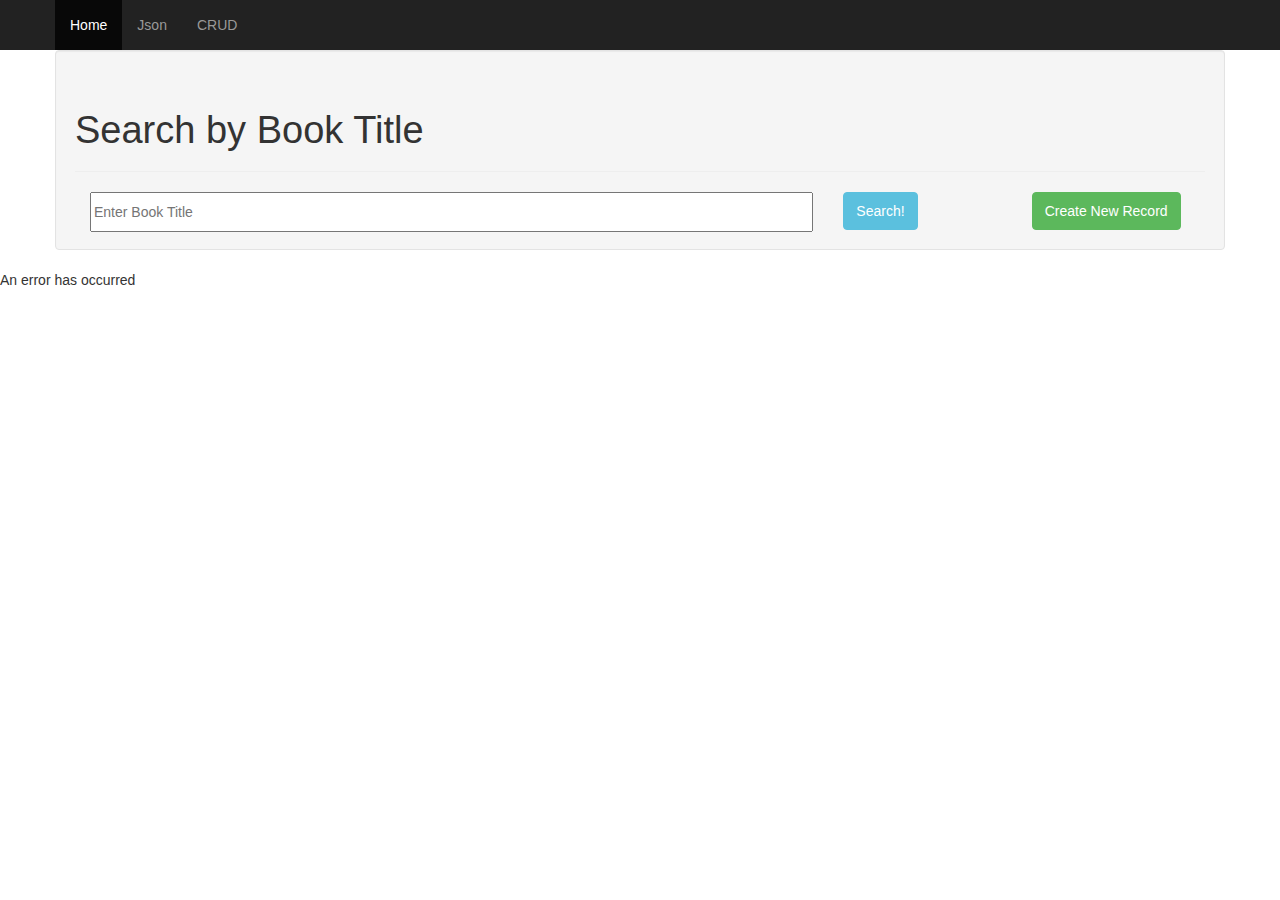
==== public/index.html @ 62aa3b25 "JQueryAssignment2" ====
<!DOCTYPE html>

<html>
	<head>
		<title>Omdb Api</title>
		<meta charset="utf-8">
			<!-- Mobile viewport optimized -->
		<meta name="viewport" content="width=device-width, initial-scale=1.0, maximum-scale=1.0, user-scalable=no">
		<!-- Custom CSS -->
		<link href="css/customStyle.css" rel="stylesheet">
		
		<!-- Bootstrap CSS -->
		<link href="bootstrap/css/bootstrap.min.css" rel="stylesheet">
		<link href="bootstrap/css/bootstrap-glyphicons.css" rel="stylesheet">
		<!-- Bootstrap JS -->
	</head>
	<body>

		<div class="navbar navbar-inverse navbar-fixed-top" >
	     <div class="container">
	        <button class="navbar-toggle" data-target=".navbar-responsive-collapse" data-toggle="collapse"    type="button">   
					<span class="icon-bar"></span>
					<span class="icon-bar"></span>
					<span class="icon-bar"></span>
         	</button>
	     	<div class="nav-collapse collapse navbar-responsive-collapse">
	   	   	    <ul class="nav navbar-nav">
           	  	 	<li class="active">
           	  	 		<a href="#">Home</a>
           	  	 	</li>
           	  	 	<li>
           	  	 		<a href="#">Json</a>
           	  	 	</li>
           	  	 	<li>
           	  	 		<a href="#">CRUD</a>
           	  	 	</li>
           	  	</ul> <!-- end nav -->
	     	 </div> <!-- end nav-collapse -->   
	     </div> <!-- end of container -->
		</div>  <!-- end of nav-bar -->
		<div class="container">
			<div class="well wellId">
	     		<div class="page-header">
	     		    <h1>Search by Book Title</h1>
	     		</div> <!-- end page-header -->
	     		<form class="navbar-form">
	     		     <section class="col-sm-8">
	     		     	 <input type="text"="form-control" placeholder="Enter Book Title"id="searchInput">
	     		     </section>
	     		     <section class="col-sm-2">
	     		     	<button class="btn btn-info" type="button">Search!</button>
	     		     </section>
	     		     <section class="col-sm-2">
	     		     	<button class="btn btn-success" href="#myModal" data-toggle="modal" type="button" id="newRecord">Create New Record</button>
	     		     </section>
           	  	 	
           	  	</form> <!-- end nav form -->
	     	</div>  <!-- end of well -->
	<div class="modal fade" id="myModal">
	   <div class="modal-dialog">
		<div class="modal-content">
			<div class="modal-header">
				<button class="close" data-dismiss="modal">&times;</button>
				<h4 class="modal-title">Add New Record</h4>
			</div><!-- end modal-header -->
			<div class="modal-body">
				<form class="form-horizontal">
					<div class="form-group">
						<label class="col-lg-2 control-label" for="inputBookName">BookName</label>
						<div class="col-lg-10">
							<input class="form-control" id="inputBookName" placeholder="Book Name" type="text">
						</div>
					</div>
					
					<div class="form-group">
						<label class="col-lg-2 control-label" for="inputPrice">Price</label>
						<div class="col-lg-10">
							<input class="form-control" id="inputPrice" placeholder="Price" type="text">
						</div>
					</div>
					<div class="form-group">
						<label class="col-lg-2 control-label" for="inputAuthor">Author</label>
						<div class="col-lg-10">
							<input class="form-control" id="inputAuthor" placeholder="Author" type="text">
						</div>
					</div>
					<div class="form-group">
						<label class="col-lg-2 control-label" for="inputEmail">Email</label>
						<div class="col-lg-10">
							<input class="form-control" id="inputEmail" placeholder="Email" type="email">
						</div>
					</div>
					<div class="form-group">
						<label class="col-lg-2 control-label" for="inputPhone">Phone</label>
						<div class="col-lg-10">
							<input class="form-control" id="inputPhone" placeholder="Phone" type="text">
						</div>
					</div>
					<div class="form-group">
						<label class="col-lg-2 control-label" for="inputPublished">Published</label>
						<div class="col-lg-10">
							<input class="form-control" id="inputPublished" placeholder="Published" type="text">
						</div>
					</div>
				</form>
			</div><!-- end modal-body -->
			
			<div class="modal-footer">
				<button class="btn btn-default" data-dismiss="modal" type="button">Close</button> <button class="btn btn-primary" type="button" id="add">Add</button>
			</div><!-- end modal-footer -->
		</div><!-- end modal-content -->
	</div><!-- end modal-dialog -->
</div><!-- end myModal -->
	    </div> 	<!-- end container -->
	    <div class="container-fluid"> 	
	     	<div id="slide">
	     		<table class="table table-striped" id="info">
	     		 <tr>
	     		 <th>Bookid</th>
	     		 <th>BookName</th>
	     		 <th>Price</th>
	     		 <th>PubName</th>
	     		 <th>email</th>
	     		 <th>phone</th>
	     		 <th>Published</th> 
	     		 <th>CRUD</th>
	     		 </tr>
	     		</table>
	     	</div>
		</div> <!-- end container -->
 <script src="https://ajax.googleapis.com/ajax/libs/jquery/1.11.3/jquery.min.js"></script>
   <script src="Js/mainScript.js"></script>
   <!-- Bootstrap JS -->
	<script src="bootstrap/js/bootstrap.min.js"></script>

	</body>
</html>
---- public/css/customStyle.css ----
.wellId{
	height: 200px;
	margin-top: 50px;
}
.navbar{
	height: 50px;
}
img{
	width: 200px;
	height: 250px;
}
tr td{
		color: green;
		font-family: sans-serif;
}
#searchInput{
	width: 100%;
	height: 40px;
}
#update{
	margin-right: 20px;
}
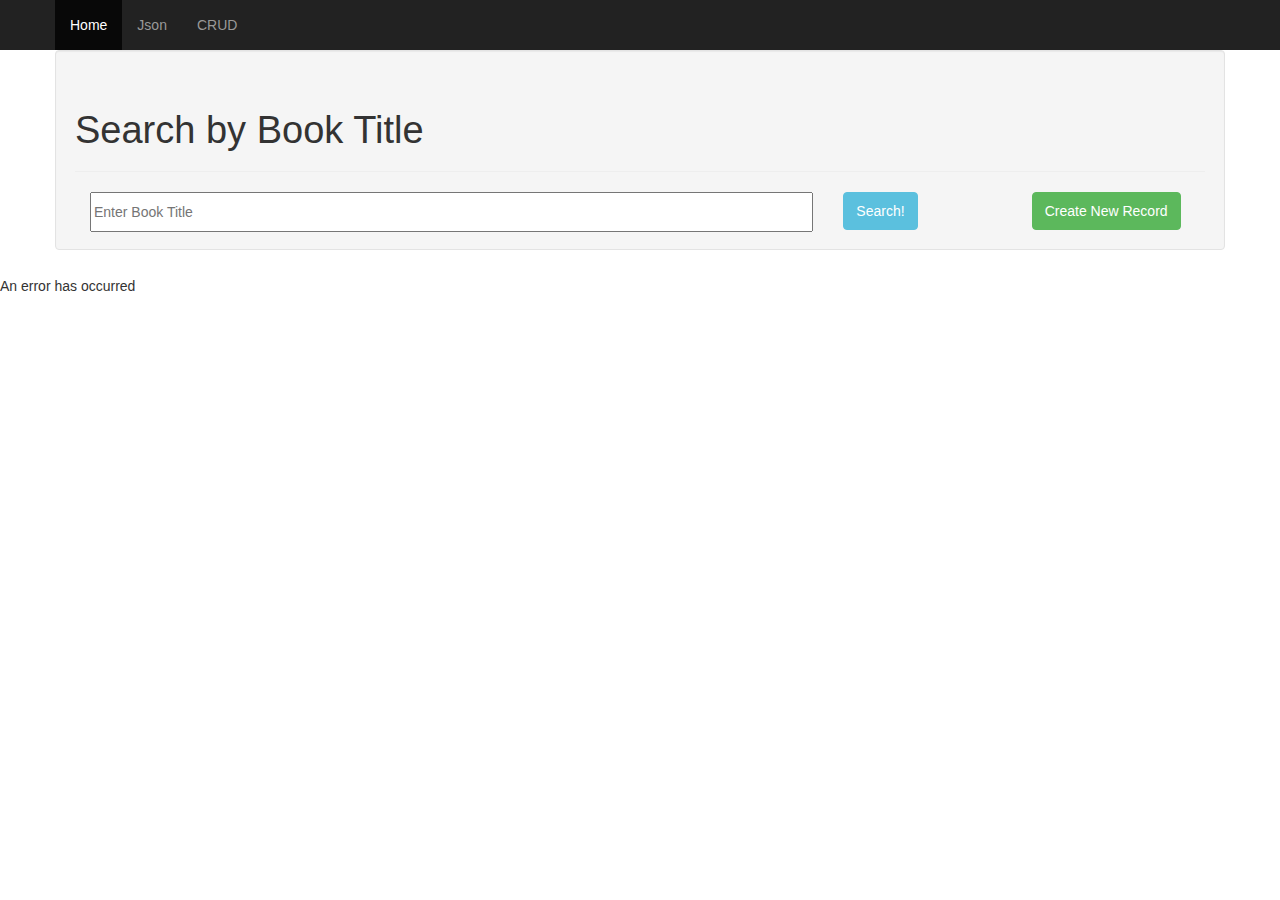
==== commit 7b5ee429: "JqueryAssignment2(CRUD)" ====
--- a/public/index.html
+++ b/public/index.html
@@ -48,7 +48,7 @@
 	     		     	 <input type="text"="form-control" placeholder="Enter Book Title"id="searchInput">
 	     		     </section>
 	     		     <section class="col-sm-2">
-	     		     	<button class="btn btn-info" type="button">Search!</button>
+	     		     	<button class="btn btn-info" type="button" id="searchButton">Search!</button>
 	     		     </section>
 	     		     <section class="col-sm-2">
 	     		     	<button class="btn btn-success" href="#myModal" data-toggle="modal" type="button" id="newRecord">Create New Record</button>
@@ -106,14 +106,79 @@
 			</div><!-- end modal-body -->
 			
 			<div class="modal-footer">
-				<button class="btn btn-default" data-dismiss="modal" type="button">Close</button> <button class="btn btn-primary" type="button" id="add">Add</button>
+				<button class="btn btn-default" data-dismiss="modal" type="button">Close</button> <button class="btn btn-primary" type="button" id="add" data-dismiss="modal">Add</button>
+			</div><!-- end modal-footer -->
+		</div><!-- end modal-content -->
+	</div><!-- end modal-dialog -->
+</div><!-- end myModal -->
+
+
+<div class="modal fade" id="myModal2">
+	   <div class="modal-dialog">
+		<div class="modal-content">
+			<div class="modal-header">
+				<button class="close" data-dismiss="modal">&times;</button>
+				<h4 class="modal-title">Update Record</h4>
+			</div><!-- end modal-header -->
+			<div class="modal-body">
+				<form class="form-horizontal">
+					<div class="form-group">
+						<label class="col-lg-2 control-label" for="inputId">BookId</label>
+						<div class="col-lg-10">
+							<input class="form-control" id="inputId" placeholder="BookId" type="text">
+						</div>
+					</div>
+					<div class="form-group">
+						<label class="col-lg-2 control-label" for="inputBookName">BookName</label>
+						<div class="col-lg-10">
+							<input class="form-control" id="inputBookName" placeholder="Book Name" type="text">
+						</div>
+					</div>
+					
+					<div class="form-group">
+						<label class="col-lg-2 control-label" for="inputPrice">Price</label>
+						<div class="col-lg-10">
+							<input class="form-control" id="inputPrice" placeholder="Price" type="text">
+						</div>
+					</div>
+					<div class="form-group">
+						<label class="col-lg-2 control-label" for="inputAuthor">Author</label>
+						<div class="col-lg-10">
+							<input class="form-control" id="inputAuthor" placeholder="Author" type="text">
+						</div>
+					</div>
+					<div class="form-group">
+						<label class="col-lg-2 control-label" for="inputEmail">Email</label>
+						<div class="col-lg-10">
+							<input class="form-control" id="inputEmail" placeholder="Email" type="email">
+						</div>
+					</div>
+					<div class="form-group">
+						<label class="col-lg-2 control-label" for="inputPhone">Phone</label>
+						<div class="col-lg-10">
+							<input class="form-control" id="inputPhone" placeholder="Phone" type="text">
+						</div>
+					</div>
+					<div class="form-group">
+						<label class="col-lg-2 control-label" for="inputPublished">Published</label>
+						<div class="col-lg-10">
+							<input class="form-control" id="inputPublished" placeholder="Published" type="text">
+						</div>
+					</div>
+				</form>
+			</div><!-- end modal-body -->
+			
+			<div class="modal-footer">
+				<button class="btn btn-default" data-dismiss="modal" type="button">Close</button>
+				 <button class="btn btn-primary" type="button" id="update" data-dismiss="modal">Update</button>
 			</div><!-- end modal-footer -->
 		</div><!-- end modal-content -->
 	</div><!-- end modal-dialog -->
 </div><!-- end myModal -->
 	    </div> 	<!-- end container -->
 	    <div class="container-fluid"> 	
-	     	<div id="slide">
+	     	<div id="display">
+	     	 <form action="#" class="navbar-form">
 	     		<table class="table table-striped" id="info">
 	     		 <tr>
 	     		 <th>Bookid</th>
@@ -126,12 +191,21 @@
 	     		 <th>CRUD</th>
 	     		 </tr>
 	     		</table>
+	     		</form>	
+
+	     		<form action="#" class="navbar-form">
+	     		<table class="table table-striped" id="searchTable">
+	     		 
+	     		</table>
+	     		</form>	
 	     	</div>
 		</div> <!-- end container -->
+		 <!-- Bootstrap JS -->
+	
  <script src="https://ajax.googleapis.com/ajax/libs/jquery/1.11.3/jquery.min.js"></script>
+ <script src="bootstrap/js/bootstrap.min.js"></script>
    <script src="Js/mainScript.js"></script>
-   <!-- Bootstrap JS -->
-	<script src="bootstrap/js/bootstrap.min.js"></script>
+  
 
 	</body>
 </html>
--- a/public/css/customStyle.css
+++ b/public/css/customStyle.css
@@ -17,6 +17,6 @@
 	width: 100%;
 	height: 40px;
 }
-#update{
-	margin-right: 20px;
+#del{
+	margin-left: 20px;
 }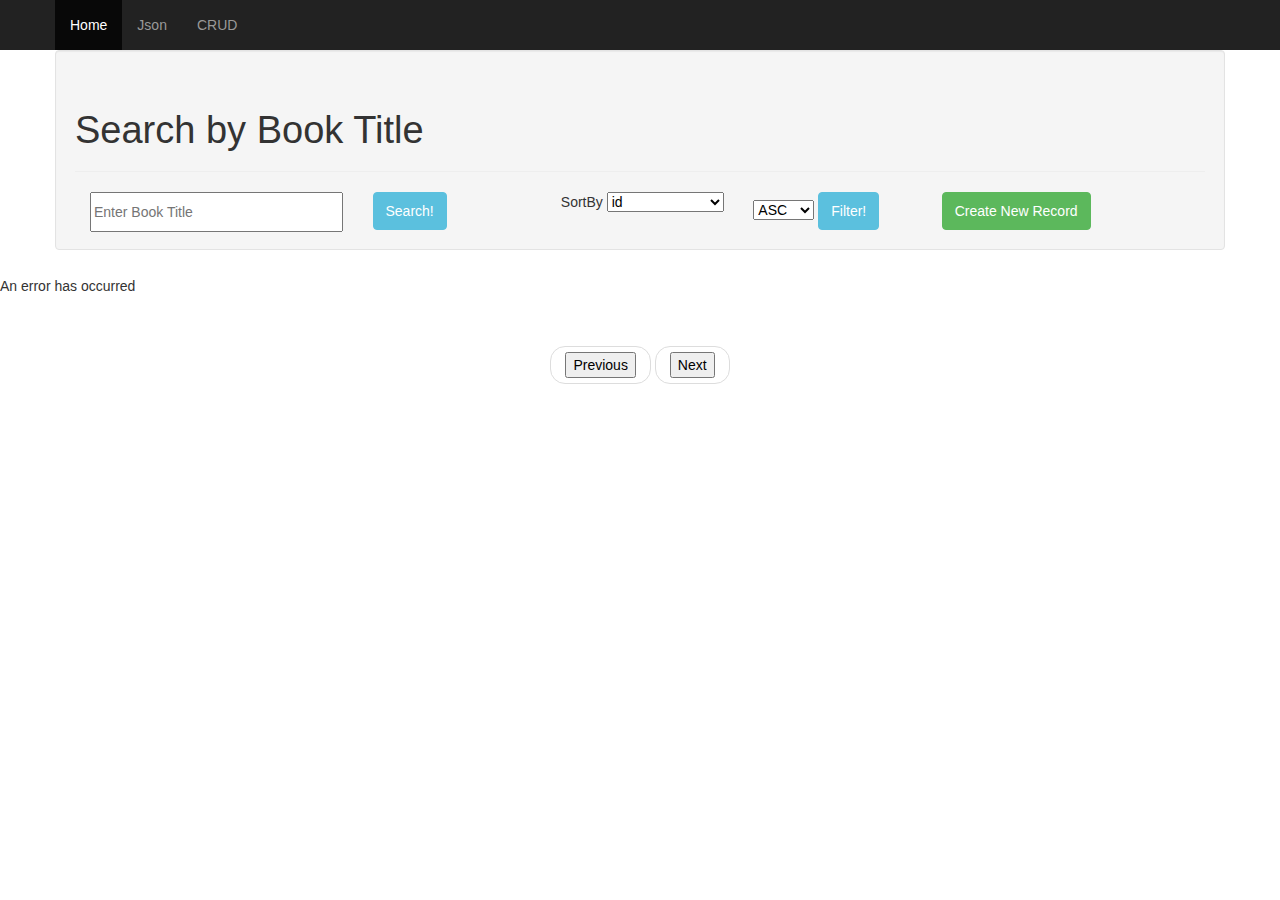
==== commit 7d12cd18: "JQueryAssignment(CRUD)" ====
--- a/public/index.html
+++ b/public/index.html
@@ -1,212 +1,257 @@
 <!DOCTYPE html>
+<html>
 
-<html>
-	<head>
-		<title>Omdb Api</title>
-		<meta charset="utf-8">
-			<!-- Mobile viewport optimized -->
-		<meta name="viewport" content="width=device-width, initial-scale=1.0, maximum-scale=1.0, user-scalable=no">
-		<!-- Custom CSS -->
-		<link href="css/customStyle.css" rel="stylesheet">
-		
-		<!-- Bootstrap CSS -->
-		<link href="bootstrap/css/bootstrap.min.css" rel="stylesheet">
-		<link href="bootstrap/css/bootstrap-glyphicons.css" rel="stylesheet">
-		<!-- Bootstrap JS -->
-	</head>
-	<body>
+<head>
+    <title>Omdb Api</title>
+    <meta charset="utf-8">
+    <!-- Mobile viewport optimized -->
+    <meta name="viewport" content="width=device-width, initial-scale=1.0, maximum-scale=1.0, user-scalable=no">
+    <!-- Bootstrap CSS -->
+    <link href="bootstrap/css/bootstrap.min.css" rel="stylesheet">
+    <link href="bootstrap/css/bootstrap-glyphicons.css" rel="stylesheet">
+    <!-- Custom CSS -->
+    <link href="css/customStyle.css" rel="stylesheet">
+</head>
 
-		<div class="navbar navbar-inverse navbar-fixed-top" >
-	     <div class="container">
-	        <button class="navbar-toggle" data-target=".navbar-responsive-collapse" data-toggle="collapse"    type="button">   
-					<span class="icon-bar"></span>
-					<span class="icon-bar"></span>
-					<span class="icon-bar"></span>
-         	</button>
-	     	<div class="nav-collapse collapse navbar-responsive-collapse">
-	   	   	    <ul class="nav navbar-nav">
-           	  	 	<li class="active">
-           	  	 		<a href="#">Home</a>
-           	  	 	</li>
-           	  	 	<li>
-           	  	 		<a href="#">Json</a>
-           	  	 	</li>
-           	  	 	<li>
-           	  	 		<a href="#">CRUD</a>
-           	  	 	</li>
-           	  	</ul> <!-- end nav -->
-	     	 </div> <!-- end nav-collapse -->   
-	     </div> <!-- end of container -->
-		</div>  <!-- end of nav-bar -->
-		<div class="container">
-			<div class="well wellId">
-	     		<div class="page-header">
-	     		    <h1>Search by Book Title</h1>
-	     		</div> <!-- end page-header -->
-	     		<form class="navbar-form">
-	     		     <section class="col-sm-8">
-	     		     	 <input type="text"="form-control" placeholder="Enter Book Title"id="searchInput">
-	     		     </section>
-	     		     <section class="col-sm-2">
-	     		     	<button class="btn btn-info" type="button" id="searchButton">Search!</button>
-	     		     </section>
-	     		     <section class="col-sm-2">
-	     		     	<button class="btn btn-success" href="#myModal" data-toggle="modal" type="button" id="newRecord">Create New Record</button>
-	     		     </section>
-           	  	 	
-           	  	</form> <!-- end nav form -->
-	     	</div>  <!-- end of well -->
-	<div class="modal fade" id="myModal">
-	   <div class="modal-dialog">
-		<div class="modal-content">
-			<div class="modal-header">
-				<button class="close" data-dismiss="modal">&times;</button>
-				<h4 class="modal-title">Add New Record</h4>
-			</div><!-- end modal-header -->
-			<div class="modal-body">
-				<form class="form-horizontal">
-					<div class="form-group">
-						<label class="col-lg-2 control-label" for="inputBookName">BookName</label>
-						<div class="col-lg-10">
-							<input class="form-control" id="inputBookName" placeholder="Book Name" type="text">
-						</div>
-					</div>
-					
-					<div class="form-group">
-						<label class="col-lg-2 control-label" for="inputPrice">Price</label>
-						<div class="col-lg-10">
-							<input class="form-control" id="inputPrice" placeholder="Price" type="text">
-						</div>
-					</div>
-					<div class="form-group">
-						<label class="col-lg-2 control-label" for="inputAuthor">Author</label>
-						<div class="col-lg-10">
-							<input class="form-control" id="inputAuthor" placeholder="Author" type="text">
-						</div>
-					</div>
-					<div class="form-group">
-						<label class="col-lg-2 control-label" for="inputEmail">Email</label>
-						<div class="col-lg-10">
-							<input class="form-control" id="inputEmail" placeholder="Email" type="email">
-						</div>
-					</div>
-					<div class="form-group">
-						<label class="col-lg-2 control-label" for="inputPhone">Phone</label>
-						<div class="col-lg-10">
-							<input class="form-control" id="inputPhone" placeholder="Phone" type="text">
-						</div>
-					</div>
-					<div class="form-group">
-						<label class="col-lg-2 control-label" for="inputPublished">Published</label>
-						<div class="col-lg-10">
-							<input class="form-control" id="inputPublished" placeholder="Published" type="text">
-						</div>
-					</div>
-				</form>
-			</div><!-- end modal-body -->
-			
-			<div class="modal-footer">
-				<button class="btn btn-default" data-dismiss="modal" type="button">Close</button> <button class="btn btn-primary" type="button" id="add" data-dismiss="modal">Add</button>
-			</div><!-- end modal-footer -->
-		</div><!-- end modal-content -->
-	</div><!-- end modal-dialog -->
-</div><!-- end myModal -->
+<body>
+    <div class="navbar navbar-inverse navbar-fixed-top">
+        <div class="container">
+            <button class="navbar-toggle" data-target=".navbar-responsive-collapse" data-toggle="collapse" type="button">
+                <span class="icon-bar"></span>
+                <span class="icon-bar"></span>
+                <span class="icon-bar"></span>
+            </button>
+            <div class="nav-collapse collapse navbar-responsive-collapse">
+                <ul class="nav navbar-nav">
+                    <li class="active">
+                        <a href="#">Home</a>
+                    </li>
+                    <li>
+                        <a href="#">Json</a>
+                    </li>
+                    <li>
+                        <a href="#">CRUD</a>
+                    </li>
+                </ul>
+                <!-- end nav -->
+            </div>
+            <!-- end nav-collapse -->
+        </div>
+        <!-- end of container -->
+    </div>
+    <!-- end of nav-bar -->
+    <div class="container">
+        <div class="well wellId">
+            <div class="page-header">
+                <h1>Search by Book Title</h1>
+            </div>
+            <!-- end page-header -->
+            <form class="navbar-form">
+                <section class="col-sm-3">
+                    <input type="text"="form-control" placeholder="Enter Book Title" id="searchInput">
+                </section>
+                <section class="col-sm-2">
+                    <button class="btn btn-info" type="button" id="searchButton">Search!</button>
+                </section>
+                <section class="col-sm-3">
+                    SortBy
+                    <select id="selectSort">
+                        <option>id</option>
+                        <option>bookName</option>
+                        <option>price</option>
+                        <option>publisherName</option>
+                        <option>email</option>
+                        <option>phone</option>
+                        <option>published</option>
+                    </select>
+                </section>
+                <section class="col-sm-2" id="moveLeft">
+                    <select id="selectOrder">
+                        <option>ASC</option>
+                        <option>DESC</option>
+                    </select>
+                    <button class="btn btn-info" type="button" id="filter">Filter!</button>
+                </section>
+                <section class="col-sm-2">
+                    <button class="btn btn-success" href="#myModal" data-toggle="modal" type="button" id="newRecord">Create New Record</button>
+                </section>
+            </form>
+            <!-- end nav form -->
+        </div>
+        <!-- end of well -->
+        <div class="modal fade" id="myModal">
+            <div class="modal-dialog">
+                <div class="modal-content">
+                    <div class="modal-header">
+                        <button class="close" data-dismiss="modal">&times;</button>
+                        <h4 class="modal-title">Add New Record</h4>
+                    </div>
+                    <!-- end modal-header -->
+                    <div class="modal-body">
+                        <form class="form-horizontal">
+                            <div class="form-group">
+                                <label class="col-lg-2 control-label" for="inputBookName">BookName</label>
+                                <div class="col-lg-10">
+                                    <input class="form-control" id="inputBookName" placeholder="Book Name" type="text">
+                                </div>
+                            </div>
+                            <div class="form-group">
+                                <label class="col-lg-2 control-label" for="inputPrice">Price</label>
+                                <div class="col-lg-10">
+                                    <input class="form-control" id="inputPrice" placeholder="Price" type="text">
+                                </div>
+                            </div>
+                            <div class="form-group">
+                                <label class="col-lg-2 control-label" for="inputAuthor">Author</label>
+                                <div class="col-lg-10">
+                                    <input class="form-control" id="inputAuthor" placeholder="Author" type="text">
+                                </div>
+                            </div>
+                            <div class="form-group">
+                                <label class="col-lg-2 control-label" for="inputEmail">Email</label>
+                                <div class="col-lg-10">
+                                    <input class="form-control" id="inputEmail" placeholder="Email" type="email">
+                                </div>
+                            </div>
+                            <div class="form-group">
+                                <label class="col-lg-2 control-label" for="inputPhone">Phone</label>
+                                <div class="col-lg-10">
+                                    <input class="form-control" id="inputPhone" placeholder="Phone" type="text">
+                                </div>
+                            </div>
+                            <div class="form-group">
+                                <label class="col-lg-2 control-label" for="inputPublished">Published</label>
+                                <div class="col-lg-10">
+                                    <input class="form-control" id="inputPublished" placeholder="Published" type="text">
+                                </div>
+                            </div>
+                        </form>
+                    </div>
+                    <!-- end modal-body -->
+                    <div class="modal-footer">
+                        <button class="btn btn-default" data-dismiss="modal" type="button">Close</button>
+                        <button class="btn btn-primary" type="button" id="add" data-dismiss="modal">Add</button>
+                    </div>
+                    <!-- end modal-footer -->
+                </div>
+                <!-- end modal-content -->
+            </div>
+            <!-- end modal-dialog -->
+        </div>
+        <!-- end myModal -->
+        <div class="modal fade" id="myModal2">
+            <div class="modal-dialog">
+                <div class="modal-content">
+                    <div class="modal-header">
+                        <button class="close" data-dismiss="modal">&times;</button>
+                        <h4 class="modal-title">Update Record</h4>
+                    </div>
+                    <!-- end modal-header -->
+                    <div class="modal-body">
+                        <form class="form-horizontal">
+                            <div class="form-group">
+                                <!-- <label class="col-lg-2 control-label" for="inputId">BookId</label> -->
+                                <div class="col-lg-10">
+                                    <input class="form-control" id="inputId" placeholder="BookId" type="hidden">
+                                </div>
+                            </div>
+                            <div class="form-group">
+                                <label class="col-lg-2 control-label" for="inputBookName">BookName</label>
+                                <div class="col-lg-10">
+                                    <input class="form-control" id="inputBookName" placeholder="Book Name" type="text">
+                                </div>
+                            </div>
+                            <div class="form-group">
+                                <label class="col-lg-2 control-label" for="inputPrice">Price</label>
+                                <div class="col-lg-10">
+                                    <input class="form-control" id="inputPrice" placeholder="Price" type="text">
+                                </div>
+                            </div>
+                            <div class="form-group">
+                                <label class="col-lg-2 control-label" for="inputAuthor">Author</label>
+                                <div class="col-lg-10">
+                                    <input class="form-control" id="inputAuthor" placeholder="Author" type="text">
+                                </div>
+                            </div>
+                            <div class="form-group">
+                                <label class="col-lg-2 control-label" for="inputEmail">Email</label>
+                                <div class="col-lg-10">
+                                    <input class="form-control" id="inputEmail" placeholder="Email" type="email">
+                                </div>
+                            </div>
+                            <div class="form-group">
+                                <label class="col-lg-2 control-label" for="inputPhone">Phone</label>
+                                <div class="col-lg-10">
+                                    <input class="form-control" id="inputPhone" placeholder="Phone" type="text">
+                                </div>
+                            </div>
+                            <div class="form-group">
+                                <label class="col-lg-2 control-label" for="inputPublished">Published</label>
+                                <div class="col-lg-10">
+                                    <input class="form-control" id="inputPublished" placeholder="Published" type="text">
+                                </div>
+                            </div>
+                        </form>
+                    </div>
+                    <!-- end modal-body -->
+                    <div class="modal-footer">
+                        <button class="btn btn-default" data-dismiss="modal" type="button">Close</button>
+                        <button class="btn btn-primary" type="button" id="update" data-dismiss="modal">Update</button>
+                    </div>
+                    <!-- end modal-footer -->
+                </div>
+                <!-- end modal-content -->
+            </div>
+            <!-- end modal-dialog -->
+        </div>
+        <!-- end myModal -->
+    </div>
+    <!-- end container -->
+    <div class="container-fluid">
+        <div id="display">
+            <form action="#" class="navbar-form">
+                <table class="table table-striped" id="info">
+                <thead><tr>
+                	<th>Bookid</th>
+                        <th>BookName</th>
+                        <th>Price</th>
+                        <th>PubName</th>
+                        <th>email</th>
+                        <th>phone</th>
+                        <th>Published</th>
+                        <th>Action</th>
+                </tr>
+                        
+                </thead>
+                    
+                </table>
+            </form>
+            <form action="#" class="navbar-form">
+                <table class="table table-striped" id="searchTable">
+                    <!-- This field will be populated by Jquery -->
+                </table>
+            </form>
+        </div>
+        <nav>
+            <ul class="pager">
+                <li>
+                    <a href="#id1">
+                        <button>Previous</button>
+                    </a>
+                </li>
+                <li>
+                    <a href="#id2">
+                        <button>Next</button>
+                    </a>
+                </li>
+            </ul>
+        </nav>
+    </div>
+    <!-- end container -->
+    <script src="https://ajax.googleapis.com/ajax/libs/jquery/1.11.3/jquery.min.js"></script>
+     <!-- Bootstrap JS -->
+    <script src="bootstrap/js/bootstrap.min.js"></script>
+    <script src="Js/mainScript.js"></script>
+</body>
 
-
-<div class="modal fade" id="myModal2">
-	   <div class="modal-dialog">
-		<div class="modal-content">
-			<div class="modal-header">
-				<button class="close" data-dismiss="modal">&times;</button>
-				<h4 class="modal-title">Update Record</h4>
-			</div><!-- end modal-header -->
-			<div class="modal-body">
-				<form class="form-horizontal">
-					<div class="form-group">
-						<label class="col-lg-2 control-label" for="inputId">BookId</label>
-						<div class="col-lg-10">
-							<input class="form-control" id="inputId" placeholder="BookId" type="text">
-						</div>
-					</div>
-					<div class="form-group">
-						<label class="col-lg-2 control-label" for="inputBookName">BookName</label>
-						<div class="col-lg-10">
-							<input class="form-control" id="inputBookName" placeholder="Book Name" type="text">
-						</div>
-					</div>
-					
-					<div class="form-group">
-						<label class="col-lg-2 control-label" for="inputPrice">Price</label>
-						<div class="col-lg-10">
-							<input class="form-control" id="inputPrice" placeholder="Price" type="text">
-						</div>
-					</div>
-					<div class="form-group">
-						<label class="col-lg-2 control-label" for="inputAuthor">Author</label>
-						<div class="col-lg-10">
-							<input class="form-control" id="inputAuthor" placeholder="Author" type="text">
-						</div>
-					</div>
-					<div class="form-group">
-						<label class="col-lg-2 control-label" for="inputEmail">Email</label>
-						<div class="col-lg-10">
-							<input class="form-control" id="inputEmail" placeholder="Email" type="email">
-						</div>
-					</div>
-					<div class="form-group">
-						<label class="col-lg-2 control-label" for="inputPhone">Phone</label>
-						<div class="col-lg-10">
-							<input class="form-control" id="inputPhone" placeholder="Phone" type="text">
-						</div>
-					</div>
-					<div class="form-group">
-						<label class="col-lg-2 control-label" for="inputPublished">Published</label>
-						<div class="col-lg-10">
-							<input class="form-control" id="inputPublished" placeholder="Published" type="text">
-						</div>
-					</div>
-				</form>
-			</div><!-- end modal-body -->
-			
-			<div class="modal-footer">
-				<button class="btn btn-default" data-dismiss="modal" type="button">Close</button>
-				 <button class="btn btn-primary" type="button" id="update" data-dismiss="modal">Update</button>
-			</div><!-- end modal-footer -->
-		</div><!-- end modal-content -->
-	</div><!-- end modal-dialog -->
-</div><!-- end myModal -->
-	    </div> 	<!-- end container -->
-	    <div class="container-fluid"> 	
-	     	<div id="display">
-	     	 <form action="#" class="navbar-form">
-	     		<table class="table table-striped" id="info">
-	     		 <tr>
-	     		 <th>Bookid</th>
-	     		 <th>BookName</th>
-	     		 <th>Price</th>
-	     		 <th>PubName</th>
-	     		 <th>email</th>
-	     		 <th>phone</th>
-	     		 <th>Published</th> 
-	     		 <th>CRUD</th>
-	     		 </tr>
-	     		</table>
-	     		</form>	
-
-	     		<form action="#" class="navbar-form">
-	     		<table class="table table-striped" id="searchTable">
-	     		 
-	     		</table>
-	     		</form>	
-	     	</div>
-		</div> <!-- end container -->
-		 <!-- Bootstrap JS -->
-	
- <script src="https://ajax.googleapis.com/ajax/libs/jquery/1.11.3/jquery.min.js"></script>
- <script src="bootstrap/js/bootstrap.min.js"></script>
-   <script src="Js/mainScript.js"></script>
-  
-
-	</body>
 </html>
-
--- a/public/css/customStyle.css
+++ b/public/css/customStyle.css
@@ -1,22 +1,86 @@
-.wellId{
-	height: 200px;
-	margin-top: 50px;
+.wellId {
+    height: 200px;
+    margin-top: 50px;
 }
-.navbar{
-	height: 50px;
+
+.navbar {
+    height: 50px;
 }
-img{
-	width: 200px;
-	height: 250px;
+
+tr td {
+    color: green;
+    font-family: sans-serif;
 }
-tr td{
-		color: green;
-		font-family: sans-serif;
+
+#searchInput {
+    width: 100%;
+    height: 40px;
 }
-#searchInput{
-	width: 100%;
-	height: 40px;
+
+#del {
+    margin-left: 20px;
 }
-#del{
-	margin-left: 20px;
+
+#moveLeft {
+    margin-left: -90px;
+}
+
+#selectOrder {
+    margin-top: -20px;
+}
+
+@media only screen and (max-width: 760px) {
+    
+    /* Force table to not be like tables anymore */
+    #display{
+        margin-top: 150px;
+    }
+    #moveLeft {
+    margin-left: 0;
+}
+     table, 
+     thead, 
+     tbody, 
+     th, 
+     td, 
+     tr { 
+        display: block; 
+    }
+ 
+    /* Hide table headers (but not display: none;, for accessibility) */
+     thead tr { 
+        position: absolute;
+        top: -9999px;
+        left: -9999px;
+    }
+ 
+     tr { border: 1px solid #ccc; }
+ 
+     td { 
+        /* Behave  like a "row" */
+        border: none;
+        border-bottom: 1px solid #eee; 
+        position: relative;
+        padding-left: 50%; 
+        white-space: normal;
+        text-align:left;
+    }
+ 
+     td:before { 
+        /* Now like a table header */
+        position: absolute;
+        /* Top/left values mimic padding */
+        top: 6px;
+        left: 6px;
+        width: 45%; 
+        padding-right: 10px; 
+        white-space: nowrap;
+        text-align:left;
+        font-weight: bold;
+    }
+ 
+    /*
+    Label the data
+    */
+     td:before { content: attr(); }
 }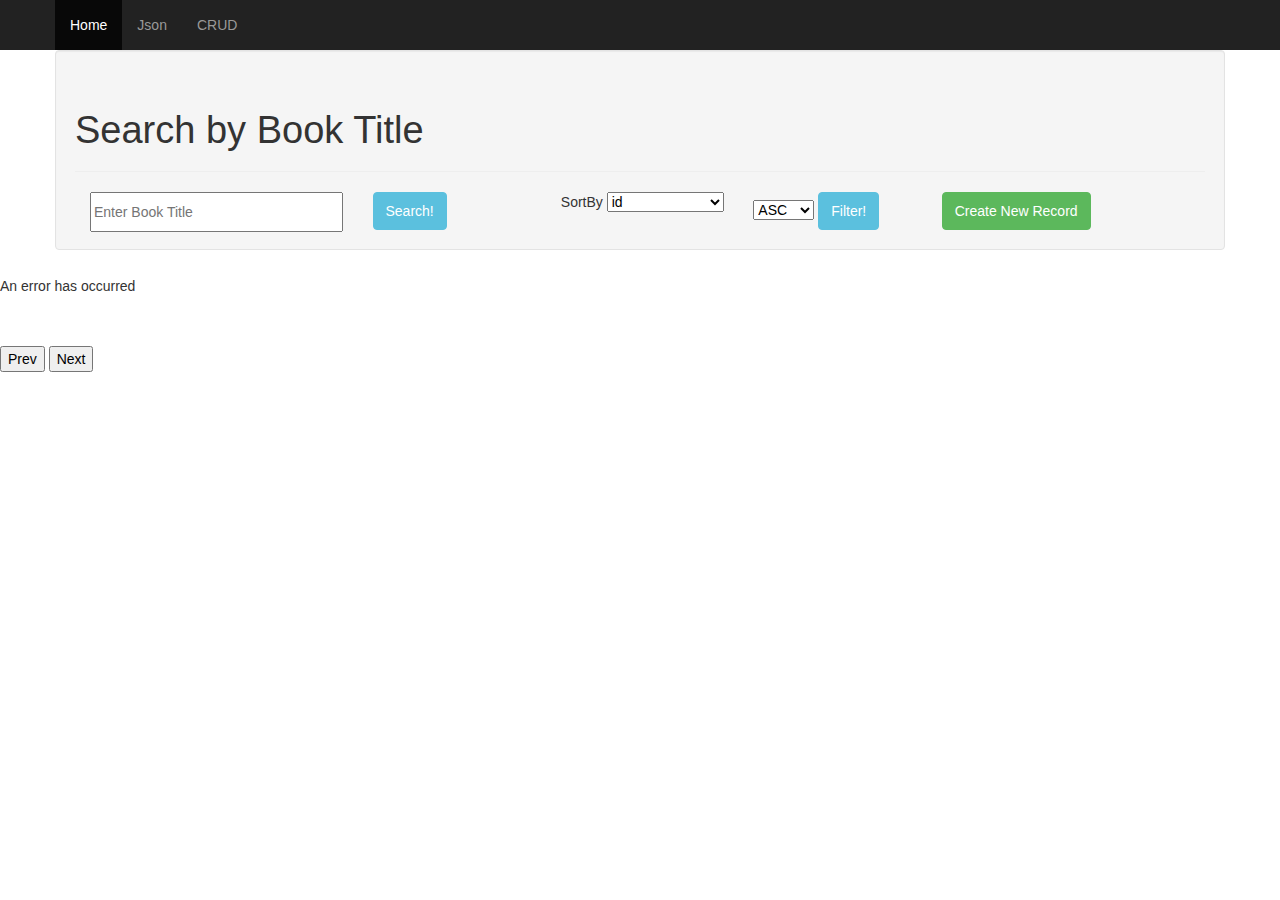
==== commit 69083640: "Crud Using Angular" ====
--- a/public/index.html
+++ b/public/index.html
@@ -226,26 +226,16 @@
                     
                 </table>
             </form>
+            <br>
+            <button id="prev">Prev</button>
+            <button id="next">Next</button>
             <form action="#" class="navbar-form">
                 <table class="table table-striped" id="searchTable">
                     <!-- This field will be populated by Jquery -->
                 </table>
             </form>
         </div>
-        <nav>
-            <ul class="pager">
-                <li>
-                    <a href="#id1">
-                        <button>Previous</button>
-                    </a>
-                </li>
-                <li>
-                    <a href="#id2">
-                        <button>Next</button>
-                    </a>
-                </li>
-            </ul>
-        </nav>
+        
     </div>
     <!-- end container -->
     <script src="https://ajax.googleapis.com/ajax/libs/jquery/1.11.3/jquery.min.js"></script>
